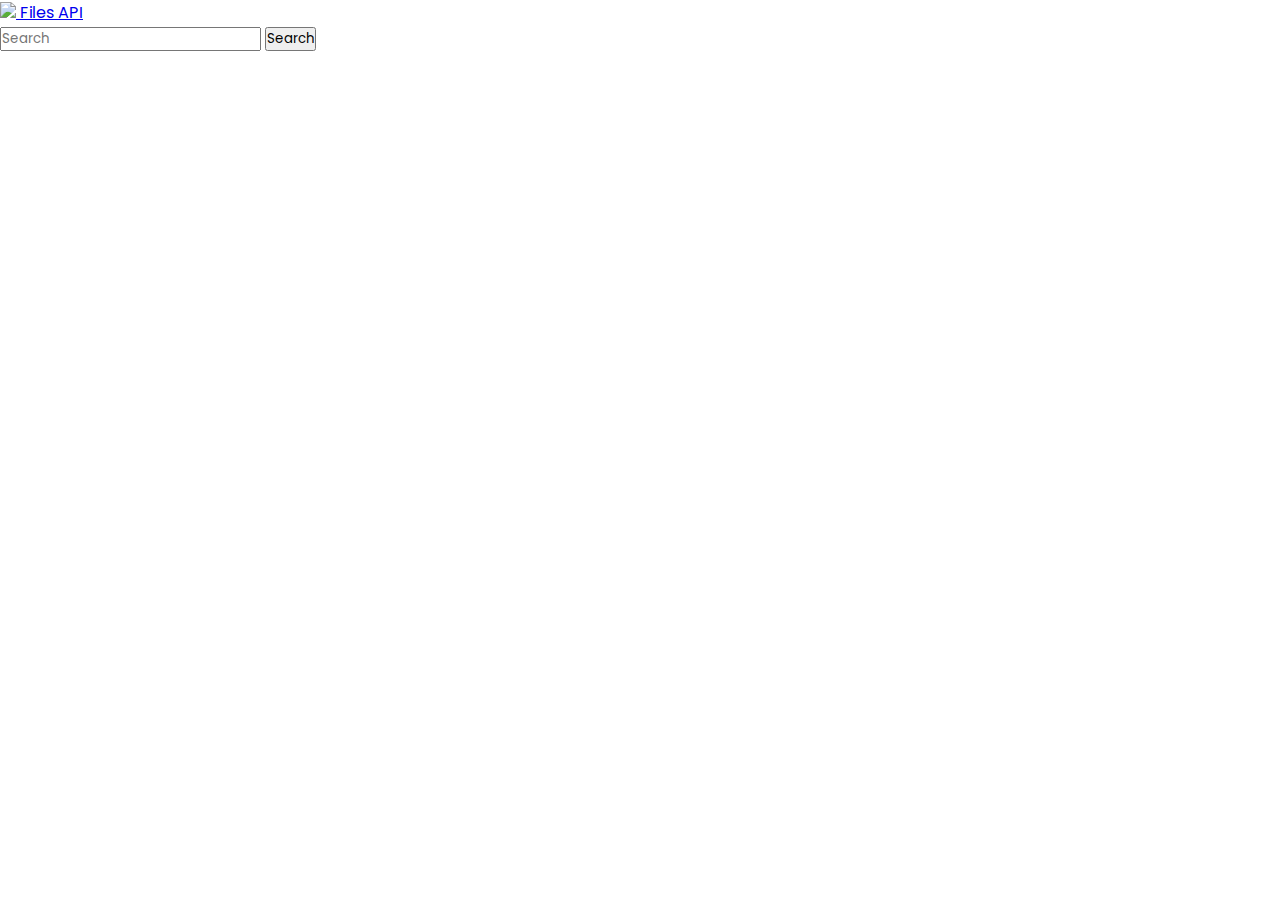
==== files/index.html @ 7bae8ac2 "Add files via upload" ====
<!DOCTYPE html>
<html lang="en">
<head>
  <meta charset="UTF-8">
  <meta http-equiv="X-UA-Compatible" content="IE=edge">
  <meta name="viewport" content="width=device-width, initial-scale=1.0">
  <title>Files API | Login</title>
  <link href="https://cdn.jsdelivr.net/npm/bootstrap@5.0.2/dist/css/bootstrap.min.css" rel="stylesheet" integrity="sha384-EVSTQN3/azprG1Anm3QDgpJLIm9Nao0Yz1ztcQTwFspd3yD65VohhpuuCOmLASjC" crossorigin="anonymous">
  <script src="https://cdn.jsdelivr.net/npm/bootstrap@5.0.2/dist/js/bootstrap.bundle.min.js" integrity="sha384-MrcW6ZMFYlzcLA8Nl+NtUVF0sA7MsXsP1UyJoMp4YLEuNSfAP+JcXn/tWtIaxVXM" crossorigin="anonymous"></script>
  <script type="module" src="index.js" defer></script>
  <link rel="stylesheet" href="styles.css">
  <link rel="stylesheet" href="https://cdnjs.cloudflare.com/ajax/libs/font-awesome/5.15.3/css/all.min.css"/>
  <link rel="stylesheet" href="https://fonts.googleapis.com/css2?family=Material+Symbols+Outlined:opsz,wght,FILL,GRAD@48,400,0,0" />
</head>
<body>
  <nav class="navbar navbar-light bg-light">
    <div class="container-fluid">
      <a class="navbar-brand" href="/">
        <img src="https://i.pinimg.com/736x/46/e8/08/46e80840b080b6d0218127a23ce19d61.jpg" width="5%">
        Files API
      </a>
      <form class="d-flex" action="#">
        <input class="form-control me-2" type="search" placeholder="Search" aria-label="Search" id="search-box">
        <button class="btn btn-outline-success" type="submit" id="search-button">Search</button>
      </form>
    </div>
  </nav>
  <div id="loading" class="spinner-border" role="status">
    <span class="visually-hidden"></span>
  </div> 
  <main>
    <table class="table table-light" style="display: none">
      <thead>
        <tr>
          <th scope="col">#</th>
          <th scope="col">Name</th>
          <th scope="col">Extension</th>
          <th scope="col">Size</th>
          <th scope="col">Date</th>
          <th scope="col">Links</th>
        </tr>
      </thead>
      <tbody>
        <tr>
          <th scope="row">1</th>
          <td>N/A</td>
          <td>N/A</td>
          <td>N/A</td>
          <td>N/A</td>
          <td>N/A</td>
        </tr>
      </tbody>
    </table>
    <span class="snackbar" id="snackbar">Link copied to clipboard</span>
  </main>
</body>
</html>
---- files/styles.css ----
/* Import Google font - Poppins */
@import url('https://fonts.googleapis.com/css2?family=Poppins:wght@400;500;600&display=swap');

* {
  margin: 0;
  padding: 0;
  box-sizing: border-box;
  font-family: "Poppins", sans-serif;
}

main {
  display: flex;
  margin-left: 20%;
  margin-right: 20%;
  margin-top: 5%;
}

::selection {
  color: #fff;
  background: #6990F2;
}

/* start of snackbar */

#snackbar {
  visibility: hidden;
  color: #fff;
  background-color: #333;
  min-width: 250px;
  margin-left: -125px;
  border-radius: 2px;
  padding: 16px;
  text-align: center;
  left: 50%;
  bottom: 30px;
  z-index: 1;
  position: fixed;
}

/* This will be activated when the snackbar's class is 'show' which will be added through JS */
#snackbar.show {
  visibility: visible;
  -webkit-animation: fadein 0.5s, fadeout 0.5s 2.5s;
  animation: fadein 0.5s, fadeout 0.5s 2.5s;
}

/* Animations for fading in and out */
@-webkit-keyframes fadein {
  from {bottom: 0; opacity: 0;}
  to {bottom: 30px; opacity: 1;}
}

@keyframes fadein {
  from {bottom: 0; opacity: 0;}
  to {bottom: 30px; opacity: 1;}
}

@-webkit-keyframes fadeout {
  from {bottom: 30px; opacity: 1;}
  to {bottom: 0; opacity: 0;}
}

@keyframes fadeout {
  from {bottom: 30px; opacity: 1;}
  to {bottom: 0; opacity: 0;}
}

/* end of snackbar */

.navbar-brand {
  cursor: pointer;
}

.d-flex > a:first-child {
  margin-right: 1rem;
}

::-webkit-scrollbar {
  display: none;
}

.link-col {
  display: flex;
  align-items: center;
}

.link-col > * {
  cursor: pointer;
}

.link-col > a:not(:first-child):not(:last-child) {
  margin-left: 1rem;
  margin-right: 1rem;
}

.link-col > a:last-child {
  color: inherit;
}

body {
  height: 100%;
  width: 100%;
}

#loading {
  width: 5em;
  height: 5em;
  position: fixed;
  top: calc(50% - 5em);
  left: calc(50% - 5em);
}
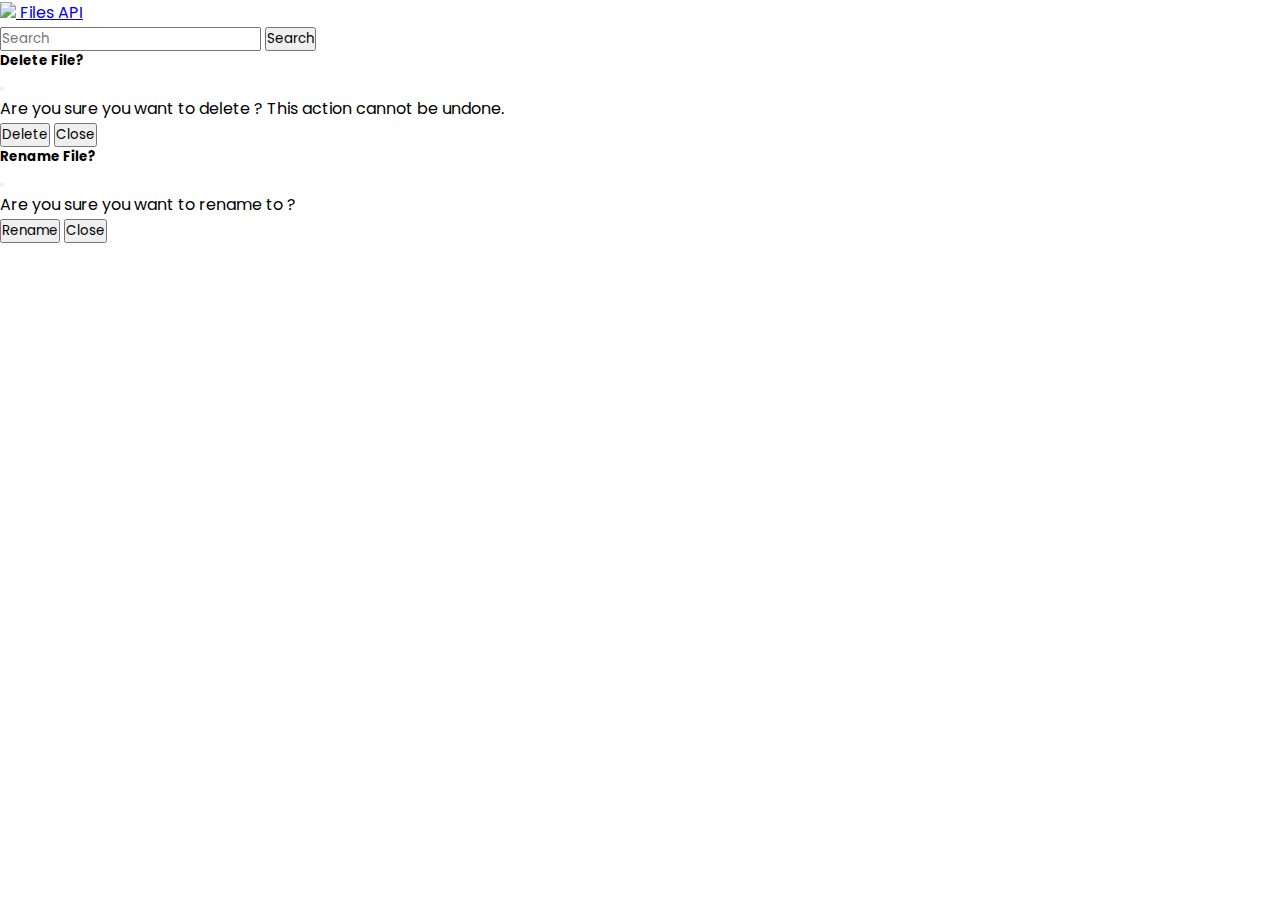
==== commit 4679c072: "fixed title, added modals, add edit & delete mode" ====
--- a/files/index.html
+++ b/files/index.html
@@ -4,13 +4,14 @@
   <meta charset="UTF-8">
   <meta http-equiv="X-UA-Compatible" content="IE=edge">
   <meta name="viewport" content="width=device-width, initial-scale=1.0">
-  <title>Files API | Login</title>
+  <title>Files API | Home</title>
   <link href="https://cdn.jsdelivr.net/npm/bootstrap@5.0.2/dist/css/bootstrap.min.css" rel="stylesheet" integrity="sha384-EVSTQN3/azprG1Anm3QDgpJLIm9Nao0Yz1ztcQTwFspd3yD65VohhpuuCOmLASjC" crossorigin="anonymous">
   <script src="https://cdn.jsdelivr.net/npm/bootstrap@5.0.2/dist/js/bootstrap.bundle.min.js" integrity="sha384-MrcW6ZMFYlzcLA8Nl+NtUVF0sA7MsXsP1UyJoMp4YLEuNSfAP+JcXn/tWtIaxVXM" crossorigin="anonymous"></script>
   <script type="module" src="index.js" defer></script>
   <link rel="stylesheet" href="styles.css">
   <link rel="stylesheet" href="https://cdnjs.cloudflare.com/ajax/libs/font-awesome/5.15.3/css/all.min.css"/>
   <link rel="stylesheet" href="https://fonts.googleapis.com/css2?family=Material+Symbols+Outlined:opsz,wght,FILL,GRAD@48,400,0,0" />
+  <link rel="icon" href="https://i.pinimg.com/736x/46/e8/08/46e80840b080b6d0218127a23ce19d61.jpg" type="image/jpg">
 </head>
 <body>
   <nav class="navbar navbar-light bg-light">
@@ -27,7 +28,41 @@
   </nav>
   <div id="loading" class="spinner-border" role="status">
     <span class="visually-hidden"></span>
-  </div> 
+  </div>
+  <div class="modal fade" tabindex="-1" data-bs-backdrop="static" data-bs-keyboard="false" id="confirm-delete-modal">
+    <div class="modal-dialog">
+      <div class="modal-content">
+        <div class="modal-header">
+          <h5 class="modal-title">Delete File?</h5>
+          <button type="button" class="btn-close" data-bs-dismiss="modal" aria-label="Close"></button>
+        </div>
+        <div class="modal-body">
+          Are you sure you want to delete <mark><span id="confirm-delete-modal-file-name"></span></mark>? This action cannot be undone.
+        </div>
+        <div class="modal-footer">
+          <button type="button" class="btn btn-danger" id="delete-button" data-bs-dismiss="modal">Delete</button>
+          <button type="button" class="btn btn-secondary" id="close-delete-modal" data-bs-dismiss="modal">Close</button>
+        </div>
+      </div>
+    </div>
+  </div>
+  <div class="modal fade" tabindex="-1" data-bs-backdrop="static" data-bs-keyboard="false" id="confirm-rename-modal">
+    <div class="modal-dialog">
+      <div class="modal-content">
+        <div class="modal-header">
+          <h5 class="modal-title">Rename File?</h5>
+          <button type="button" class="btn-close" data-bs-dismiss="modal" aria-label="Close"></button>
+        </div>
+        <div class="modal-body">
+          Are you sure you want to rename <mark><span id="confirm-rename-modal-file-name"></span></mark> to <b><span id="confirm-rename-modal-new-file-name"></span></b>?
+        </div>
+        <div class="modal-footer">
+          <button type="button" class="btn btn-success" id="rename-button">Rename</button>
+          <button type="button" class="btn btn-secondary" id="close-rename-modal" data-bs-dismiss="modal">Close</button>
+        </div>
+      </div>
+    </div>
+  </div>
   <main>
     <table class="table table-light" style="display: none">
       <thead>
@@ -53,5 +88,9 @@
     </table>
     <span class="snackbar" id="snackbar">Link copied to clipboard</span>
   </main>
+  <div id="manipulate-files-icons" style="display: none;">
+    <span class="material-symbols-outlined manipulate-files hidden" id="edit-files" tabindex="-1" title="Toggle Edit Mode | Ctrl+Shift+E">edit</span>
+    <span class="material-symbols-outlined manipulate-files hidden" id="delete-files" tabindex="-1" title="Toggle Delete Mode | Ctrl+Shift+D">delete</span>
+  </div>
 </body>
-</html>+</html>
